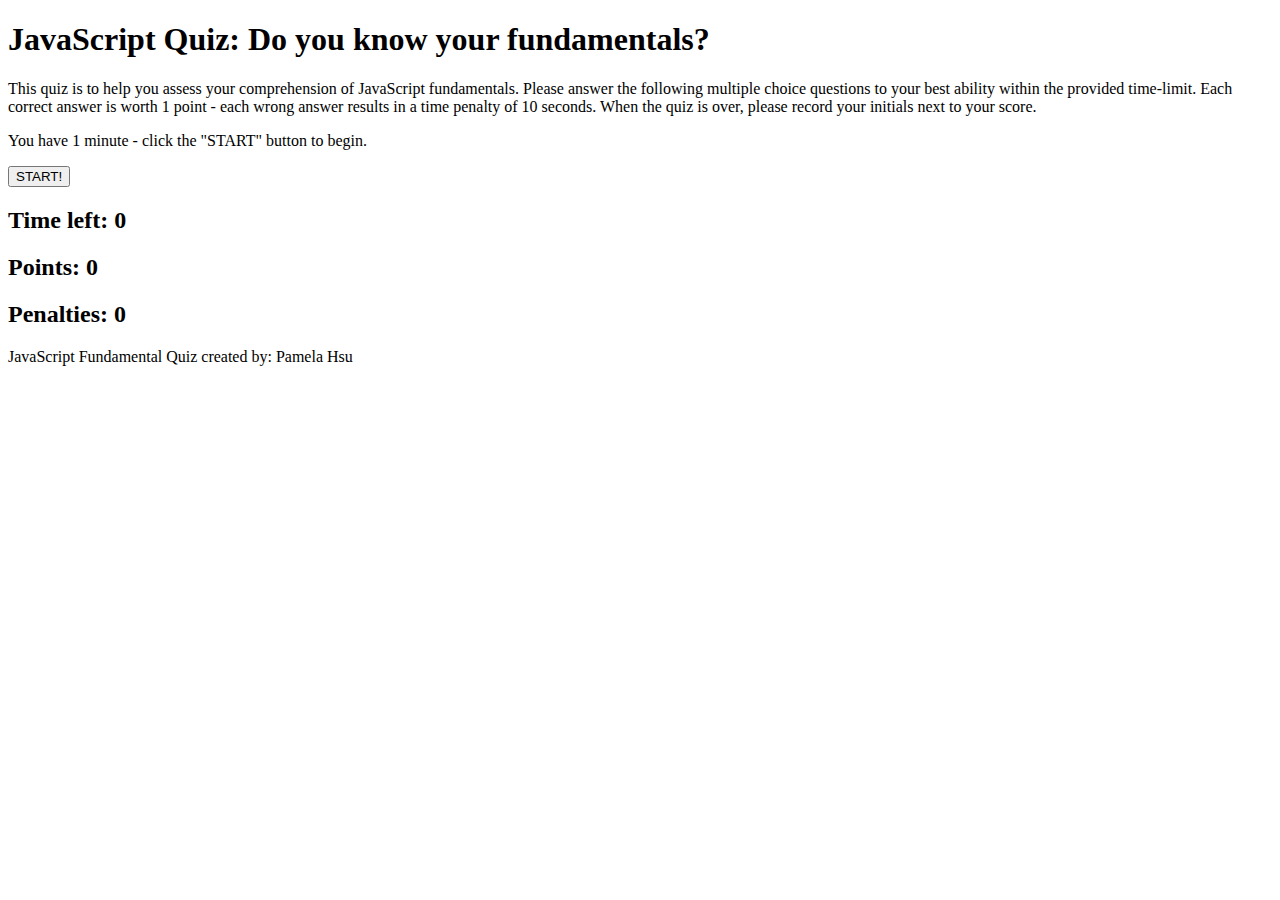
==== index.html @ 0bd9cc4f "basic framework created for index.html" ====
<!DOCTYPE html>
<html lang="en">
<head>
    <meta charset="UTF-8">
    <meta http-equiv="X-UA-Compatible" content="IE=edge">
    <meta name="viewport" content="width=device-width, initial-scale=1.0">
    <title>JavaScript Fundamentals Quiz</title>
    <link rel="stylesheet" href="assets/CSS/style.css">
</head>
<body>
    <header>
        <h1>JavaScript Quiz: Do you know your fundamentals?</h1>
    </header>

    <section id="about">
        <p id="aboutText">
        This quiz is to help you assess your comprehension of JavaScript fundamentals. Please answer the following multiple choice questions to your best ability within the provided time-limit. Each correct answer is worth 1 point - each wrong answer results in a time penalty of 10 seconds. When the quiz is over, please record your initials next to your score.
        </p>

        <p id="starInstructions">
            You have 1 minute - click the "START" button to begin.
        </p>

         <button type="button" id="startBtn">
            START!
         </button>
    </section>

     <section id="counter">
        <h2>Time left: <span id="timer">0</span></h2>
        <h2>Points: <span id="points">0</span></h2>
        <h2>Penalties: <span id="penalty">0</span></h2>
    </section>
    
    <section id="main">

    </section>

    <footer>
        <p>JavaScript Fundamental Quiz created by: Pamela Hsu</p>
    </footer>
</body>
</html>
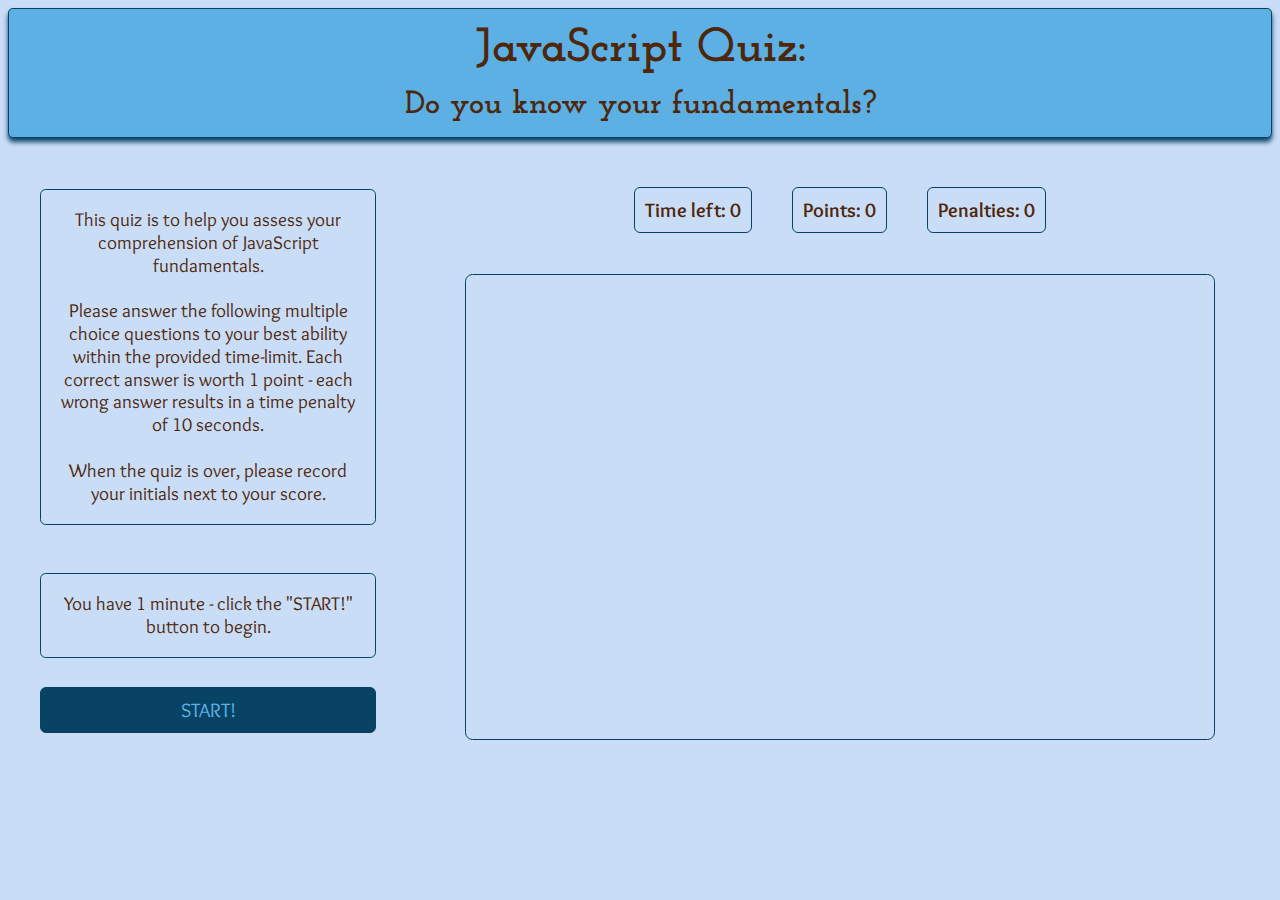
==== commit fce47aa3: "included code for hidding questions section" ====
--- a/index.html
+++ b/index.html
@@ -5,39 +5,71 @@
     <meta http-equiv="X-UA-Compatible" content="IE=edge">
     <meta name="viewport" content="width=device-width, initial-scale=1.0">
     <title>JavaScript Fundamentals Quiz</title>
+    <link href="https://fonts.googleapis.com/css2?family=Josefin+Slab:wght@600&family=Overlock&display=swap" rel="stylesheet">
     <link rel="stylesheet" href="assets/CSS/style.css">
 </head>
 <body>
     <header>
-        <h1>JavaScript Quiz: Do you know your fundamentals?</h1>
+        <h1>JavaScript Quiz:</h1>
+        <h2>Do you know your fundamentals?</h2>
     </header>
 
-    <section id="about">
-        <p id="aboutText">
-        This quiz is to help you assess your comprehension of JavaScript fundamentals. Please answer the following multiple choice questions to your best ability within the provided time-limit. Each correct answer is worth 1 point - each wrong answer results in a time penalty of 10 seconds. When the quiz is over, please record your initials next to your score.
-        </p>
+    <div class="container">
+        <div id="flex1">
+            <section id="about">
+                <p>
+                This quiz is to help you assess your comprehension of JavaScript fundamentals.
+                <br>
+                <br>
+                Please answer the following multiple choice questions to your best ability within the provided time-limit. Each correct answer is worth 1 point - each wrong answer results in a time penalty of 10 seconds.
+                <br>
+                <br>
+                When the quiz is over, please record your initials next to your score.
+                </p>
 
-        <p id="starInstructions">
-            You have 1 minute - click the "START" button to begin.
-        </p>
+                <p>
+                    You have 1 minute - click the "START!" button to begin.
+                </p>
 
-         <button type="button" id="startBtn">
-            START!
-         </button>
-    </section>
+                <button type="button" id="startBtn">
+                    START!
+                </button>
+            </section>
+        </div>
 
-     <section id="counter">
-        <h2>Time left: <span id="timer">0</span></h2>
-        <h2>Points: <span id="points">0</span></h2>
-        <h2>Penalties: <span id="penalty">0</span></h2>
-    </section>
+        <div id="flex2">
+            <section id="counter">
+                <h2>Time left: <span id="timer">0</span></h2>
+                <h2>Points: <span id="points">0</span></h2>
+                <h2>Penalties: <span id="penalty">0</span></h2>
+            </section>
+
+            <form id="main">
+                <div id=defaultHidden>
+                    <legend>Question</legend>
+                    <div id="displayQuestion">
+                        <input type="radio" id="choice1" name="choice1" value="choice1">
+                        <label for="choice1">choice1</label>
+
+                        <input type="radio" id="choice2" name="choice2" value="choice2">
+                        <label for="choice2">choice2</label>
+
+                        <input type="radio" id="choice3" name="choice3" value="choice3">
+                        <label for="choice3">choice3</label>
+
+                        <input type="radio" id="choice4" name="choice4" value="choice4">
+                        <label for="choice4">choice4</label>
+                    </div>
+                    <div>
+                        <button type="submit" id="submitBtn">Submit</button>
+                    </div>
+                </div>
+                
+            </form>
+        </div>
+    </div>
     
-    <section id="main">
-
-    </section>
-
-    <footer>
-        <p>JavaScript Fundamental Quiz created by: Pamela Hsu</p>
-    </footer>
+    <!-- link JS sheet here -->
+    <script href="assets/JavaScript/script.js"></script>
 </body>
 </html>--- a/assets/CSS/style.css
+++ b/assets/CSS/style.css
@@ -0,0 +1,187 @@
+:root {
+    --main: rgb(202, 221, 247);
+    --brown: rgb(78, 39, 11);
+    --lblue: rgb(92, 176, 228);
+    --dkblue: rgb(8, 66, 100);
+
+}
+
+* {
+    box-sizing: border-box;
+}
+
+body {
+    background-color: var(--main);
+}
+
+.container {
+    display: flex;
+    flex-flow: row;
+    justify-content: center;
+    max-width: 100%;
+    height: 80%;
+}
+
+#flex1 {
+    flex: 1;
+}
+
+#flex2 {
+    padding: 1em;
+    margin: 1em;
+    flex: 2;
+    display: flex;
+    flex-flow: column;
+}
+
+header {
+    background: var(--lblue);
+    color: var(--brown);
+    padding: 1em;
+    border-style: solid;
+    border-color: var(--dkblue);
+    border-radius: 0.3em;
+    border-width: 1.5px;
+    text-align: center;
+    box-shadow: 0 4px 5px var(--dkblue);
+    width: 100%;
+}
+
+header h1 {
+    margin: 0;
+    font-family: 'Josefin Slab', serif;
+    font-size: 3em;
+    font-weight: 600px;
+}
+
+header h2 {
+    margin-top: 0.5em;
+    margin-bottom: 0;
+    font-family: 'Josefin Slab', serif;
+    font-size: 2em;
+}
+
+#about {
+    padding: 1em;
+    margin: 1em;
+    max-height: 100%;
+    display: flex;
+    flex-direction: column;
+    justify-content: center;
+}
+
+section p {
+    padding: 1em;
+    margin-bottom: 1.5em;;
+    color: var(--brown);
+    border-style: solid;
+    border-color: var(--dkblue);
+    border-radius: 0.3em;
+    border-width: 1.5px;
+    font-family: 'Overlock', cursive;
+    font-size: 19px;
+    line-height: 1.2em;
+    text-align: center;
+    flex: 3;
+}
+
+
+#startBtn {
+    padding: 0.5em;
+    background-color: var(--dkblue);
+    color: var(--lblue);
+    border-style: solid;
+    border-color: var(--dkblue);
+    border-radius: 0.3em;
+    border-width: 1.5px;
+    font-family: 'Overlock', cursive;
+    font-size: 20px;
+    transition-duration: 0.3s;
+    flex: 1;
+}
+
+#startBtn:hover {
+    background-color: var(--lblue);
+    color: var(--brown);
+}
+
+#counter {
+    width: 100%;
+    max-height: 20%;
+    display: flex;
+    justify-content: center;
+    align-content: stretch;
+    align-items: center;;
+    flex: 1;
+}
+
+#counter h2 {
+    padding: 0.5em;
+    margin-left: 1em;
+    margin-right: 1em;
+    border-style: solid;
+    border-color: var(--dkblue);
+    border-radius: 0.3em;
+    border-width: 1.5px;
+    color: var(--brown);
+    font-family: 'Overlock', cursive;
+    font-size: 20px;
+}
+
+#main {
+    padding: 1em;
+    margin: 1em;
+    color: var(--brown);
+    font-family: 'Overlock', cursive;
+    font-size: 25px;
+    line-height: 1.5em;
+    border-style: solid;
+    border-color: var(--dkblue);
+    border-radius: 0.3em;
+    border-width: 1.5px;
+    flex: 4;
+}
+
+#defaultHidden {
+    visibility: hidden;
+}
+
+legend {
+    padding: 1em;
+    text-align: left;
+}
+
+#displayQuestion {
+    padding: 1em;
+    display: flex;
+    flex-flow: row wrap;
+    align-items: center;
+    justify-content: flex-start;
+    max-width: 50%;
+}
+
+form input {
+    flex: 0 2 10%;
+}
+
+form label {
+    flex: 2 1 80%;
+}
+
+#submitBtn {
+    padding: 0.5em;
+    margin: 2em;
+    background-color: var(--dkblue);
+    color: var(--lblue);
+    border-style: solid;
+    border-color: var(--dkblue);
+    border-radius: 0.3em;
+    border-width: 1.5px;
+    font-family: 'Overlock', cursive;
+    font-size: 20px;
+}
+
+#submitBtn:hover {
+    background-color: var(--lblue);
+    color: var(--brown);
+}